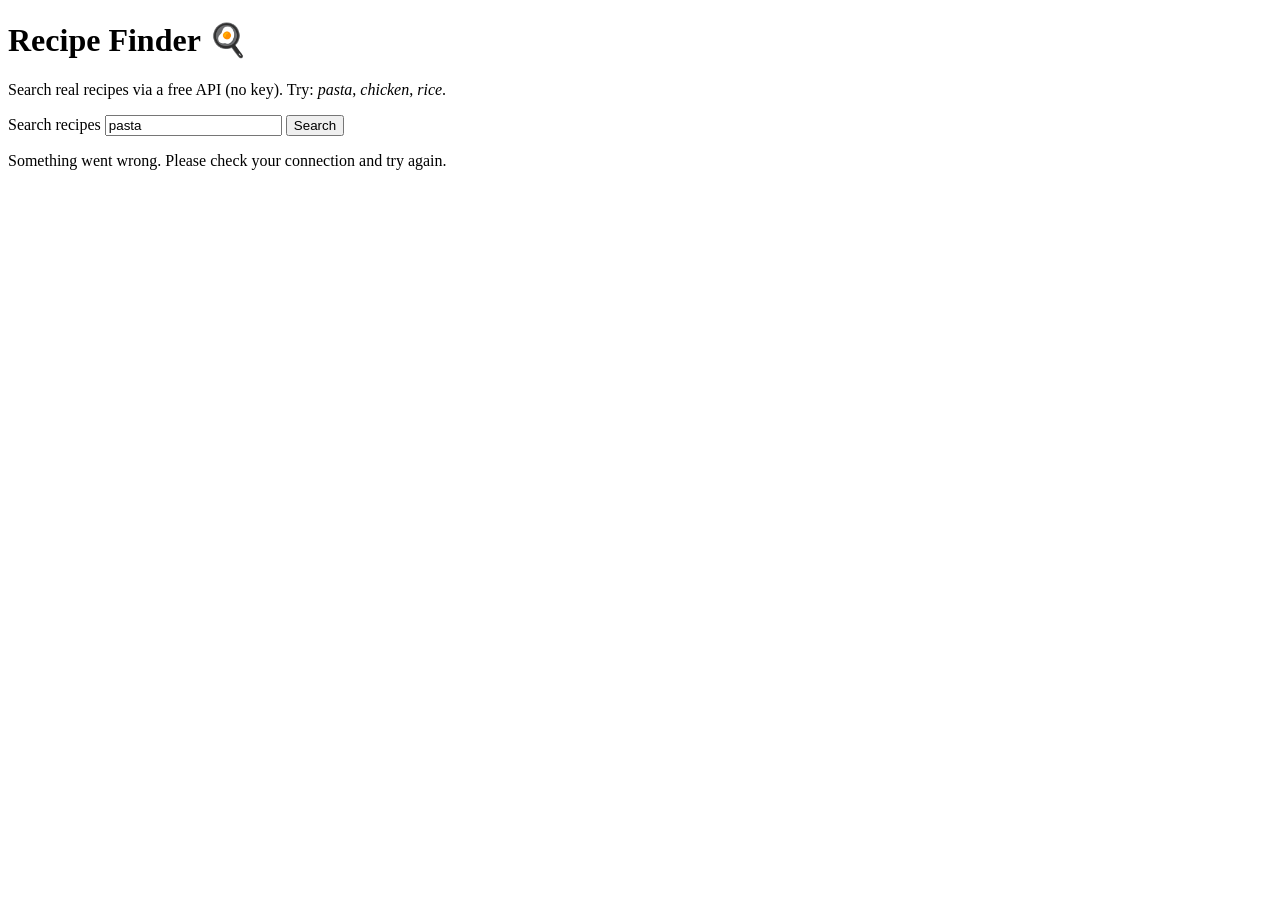
==== index.html @ f596632d "Started the recipe finder Started the first part of the recipe finder" ====
<!DOCTYPE html>
<html lang="en">

<head>
    <meta charset="UTF-8" />
    <meta name="viewport" content="width=device-width, initial-scale=1" />
    <title>Recipe Finder — Codeboid</title>
    <link rel="stylesheet" href="style.css" />
</head>

<body>
    <main class="container">
        <header class="header">
            <h1>Recipe Finder 🍳</h1>
            <p class="sub">Search real recipes via a free API (no key). Try: <em>pasta</em>, <em>chicken</em>,
                <em>rice</em>.</p>
        </header>

        <form id="searchForm" class="search" role="search" aria-label="Recipe search">
            <label for="q" class="sr-only">Search recipes</label>
            <input id="q" name="q" type="search" placeholder="Search recipes (e.g., pasta)" autocomplete="off" />
            <button class="btn primary" type="submit">Search</button>
        </form>

        <p id="status" class="status" aria-live="polite"></p>

        <section id="results" class="grid" aria-label="Search results">
        </section>

    </main>

    <script src="script.js"></script>
</body>

</html>
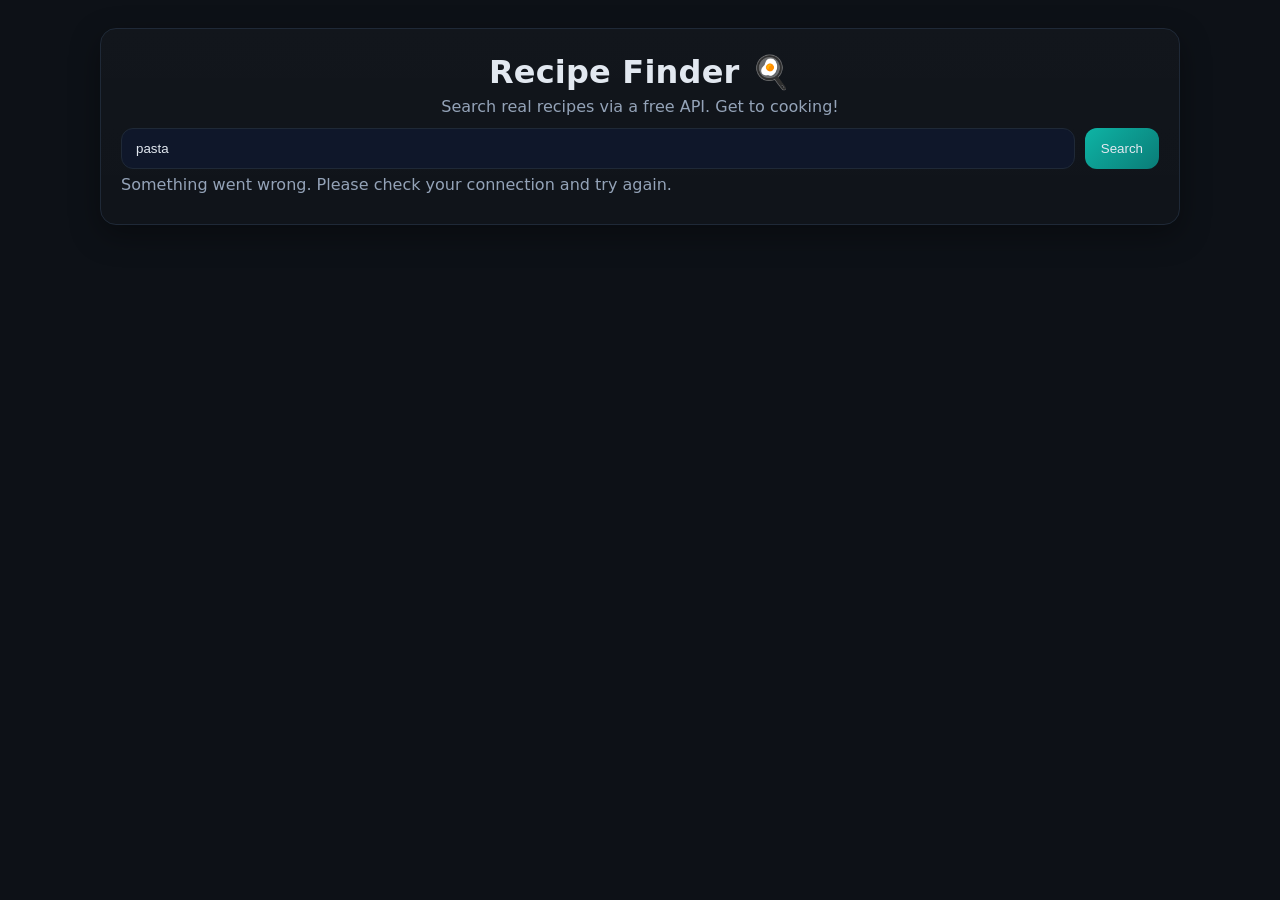
==== commit 91f8d1d1: "Created styles page Created the styles page" ====
--- a/index.html
+++ b/index.html
@@ -12,8 +12,7 @@
     <main class="container">
         <header class="header">
             <h1>Recipe Finder 🍳</h1>
-            <p class="sub">Search real recipes via a free API (no key). Try: <em>pasta</em>, <em>chicken</em>,
-                <em>rice</em>.</p>
+            <p class="sub">Search real recipes via a free API. Get to cooking!</p>
         </header>
 
         <form id="searchForm" class="search" role="search" aria-label="Recipe search">
--- a/style.css
+++ b/style.css
@@ -0,0 +1,190 @@
+:root {
+    --teal-1: #0EB4A5;
+    --teal-2: #00123A;
+    --bg: #0D1117;
+    --card: #0B1426;
+    --line: #1F2937;
+    --fg: #E2E8F0;
+    --muted: #94A3B8;
+    --accent: linear-gradient(135deg, var(--teal-1), #0A7C77);
+    --radius: 16px;
+    --shadow: 0 10px 30px rgba(0, 0, 0, .35);
+}
+
+* {
+    box-sizing: border-box
+}
+
+html,
+body {
+    height: 100%
+}
+
+body {
+    margin: 0;
+    background: var(--bg);
+    color: var(--fg);
+    font-family: Inter, system-ui, -apple-system, Segoe UI, Roboto, Arial, sans-serif;
+    display: grid;
+    place-items: start center;
+}
+
+.container {
+    width: min(1080px, 94vw);
+    margin: 28px 0 40px;
+    background: linear-gradient(180deg, rgba(255, 255, 255, .02), rgba(255, 255, 255, .01));
+    border: 1px solid var(--line);
+    border-radius: var(--radius);
+    box-shadow: var(--shadow);
+    padding: 24px 20px 18px;
+}
+
+.header {
+    text-align: center;
+}
+
+h1 {
+    margin: 0;
+    font-weight: 800;
+    letter-spacing: .2px;
+}
+
+.sub {
+    color: var(--muted);
+    margin: 6px 0 12px;
+}
+
+.search {
+    display: grid;
+    grid-template-columns: 1fr auto;
+    gap: 10px;
+    margin: 10px 0 6px;
+}
+
+.search input {
+    padding: 12px 14px;
+    border-radius: 12px;
+    border: 1px solid var(--line);
+    background: #0F172A;
+    color: var(--fg);
+    outline: none;
+}
+
+.btn {
+    border: 1px solid var(--line);
+    background: #0F172A;
+    color: var(--fg);
+    padding: 10px 16px;
+    border-radius: 12px;
+    cursor: pointer;
+    transition: transform .06s ease, opacity .2s ease;
+}
+
+.btn:hover {
+    transform: translateY(-1px);
+    opacity: .95;
+}
+
+.btn.primary {
+    background: var(--accent);
+    border: 0;
+}
+
+.status {
+    min-height: 1.2em;
+    color: var(--muted);
+    margin: 6px 0 12px;
+}
+
+.grid {
+    display: grid;
+    grid-template-columns: repeat(auto-fill, minmax(240px, 1fr));
+    gap: 14px;
+}
+
+.card {
+    background: var(--card);
+    border: 1px solid var(--line);
+    border-radius: 14px;
+    overflow: hidden;
+    display: flex;
+    flex-direction: column;
+}
+
+.card img {
+    width: 100%;
+    height: 160px;
+    object-fit: cover;
+    display: block;
+}
+
+.card .body {
+    padding: 12px 12px 14px;
+    display: grid;
+    gap: 8px;
+}
+
+.card h3 {
+    margin: 0;
+    font-size: 1.05rem;
+}
+
+.meta {
+    color: #A1AEC6;
+    font-size: .9rem;
+}
+
+.ingredients {
+    color: #CBD5E1;
+    font-size: .95rem;
+}
+
+.actions {
+    display: flex;
+    gap: 8px;
+    margin-top: 6px;
+    flex-wrap: wrap;
+}
+
+.actions a,
+.actions button {
+    border: 1px solid var(--line);
+    background: #0F172A;
+    color: #9AE6E2;
+    padding: 8px 10px;
+    border-radius: 10px;
+    text-decoration: none;
+    cursor: pointer;
+}
+
+.actions a:hover,
+.actions button:hover {
+    opacity: .95;
+    transform: translateY(-1px);
+}
+
+.footer {
+    text-align: center;
+    color: var(--muted);
+    margin-top: 16px;
+}
+
+.footer a {
+    color: #9AE6E2;
+    text-decoration: none;
+}
+
+.footer a:hover {
+    text-decoration: underline;
+}
+
+.sr-only {
+    position: absolute;
+    width: 1px;
+    height: 1px;
+    padding: 0;
+    margin: -1px;
+    overflow: hidden;
+    clip: rect(0, 0, 0, 0);
+    border: 0;
+}
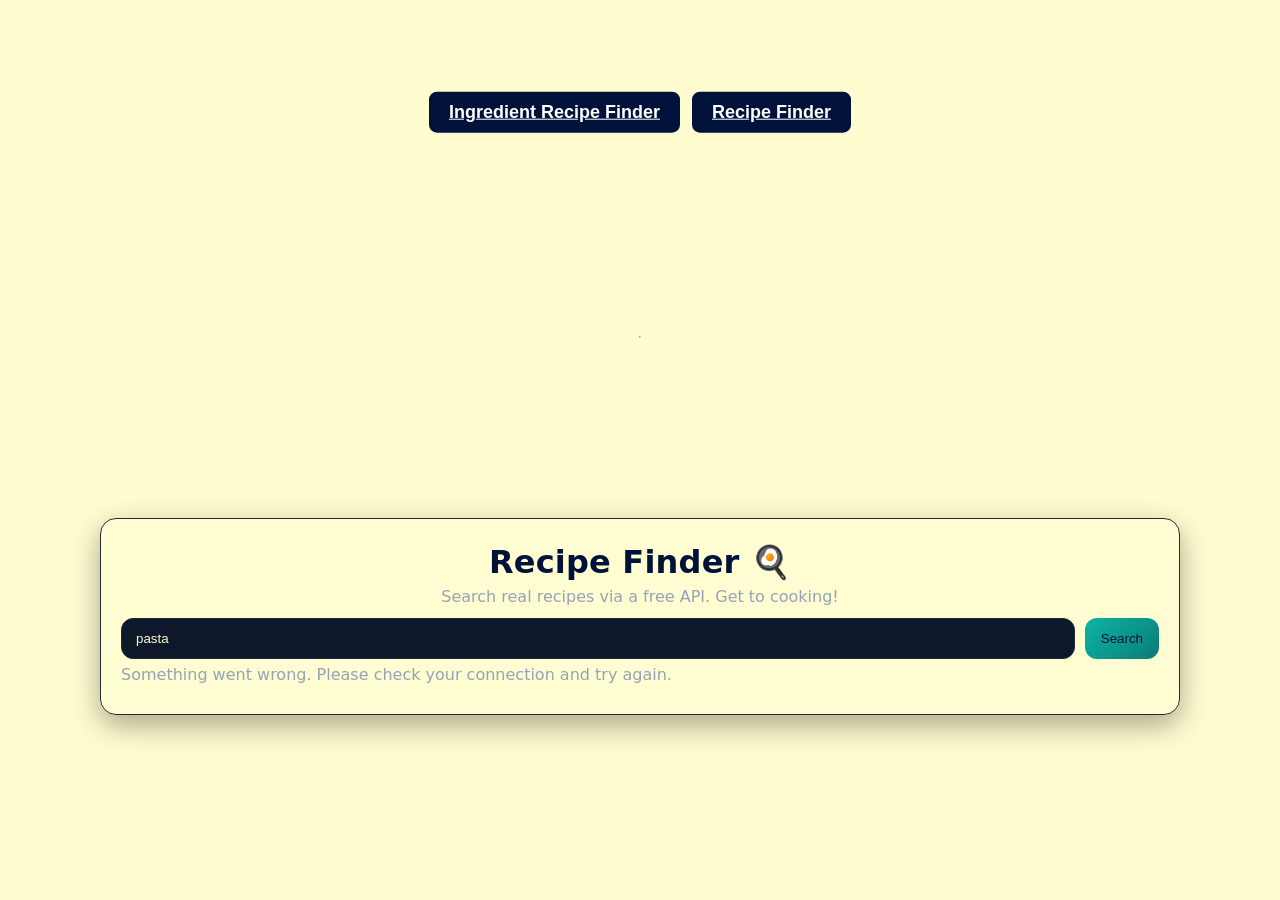
==== commit e3c8d555: "Polishing up pages Polishing up the pages" ====
--- a/index.html
+++ b/index.html
@@ -4,11 +4,20 @@
 <head>
     <meta charset="UTF-8" />
     <meta name="viewport" content="width=device-width, initial-scale=1" />
-    <title>Recipe Finder — Codeboid</title>
+    <title>Recipe Finder</title>
     <link rel="stylesheet" href="style.css" />
 </head>
 
 <body>
+    <nav style = " padding-top: 80px; text-align: center;">
+        <a href = "ingredient.html" class ="nav-btn">
+            <span><strong>Ingredient Recipe Finder</strong></span>
+        </a>
+        <a href = "index.html" class ="nav-btn">
+            <span><strong>Recipe Finder</strong></span>
+        </a>
+    </nav>
+    <hr>
     <main class="container">
         <header class="header">
             <h1>Recipe Finder 🍳</h1>
--- a/style.css
+++ b/style.css
@@ -1,10 +1,10 @@
 :root {
     --teal-1: #0EB4A5;
     --teal-2: #00123A;
-    --bg: #0D1117;
+    --bg: #FFFdd0;
     --card: #0B1426;
     --line: #1F2937;
-    --fg: #E2E8F0;
+    --fg: #00123A;
     --muted: #94A3B8;
     --accent: linear-gradient(135deg, var(--teal-1), #0A7C77);
     --radius: 16px;
@@ -66,7 +66,7 @@
     border-radius: 12px;
     border: 1px solid var(--line);
     background: #0F172A;
-    color: var(--fg);
+    color: var(--bg);
     outline: none;
 }
 
@@ -187,4 +187,49 @@
     overflow: hidden;
     clip: rect(0, 0, 0, 0);
     border: 0;
+}
+
+nav{
+    display: flex;
+    justify-content: center;
+    align-items:center;
+    gap: 12px;
+    padding: 14px 32px;
+    margin: 24px auto;
+    max-width: 840px;
+    border-radius: 14px;
+    font-family:-apple-system, BlinkMacSystemFont, Segoe UI, Roboto, Helvetica, Arial, sans-serif;
+
+ }
+
+ nav a{
+
+    padding: 10px 20px;
+    border-radius: 32px;
+    transition: all 0.2s ease;
+    font-family: -apple-system, BlinkMacSystemFont, Segoe UI, Roboto, Helvetica, Arial, sans-serif;
+
+ }
+
+ .nav-btn {
+  position: relative;
+  top: 80%;
+  transform: translateY(-30%);
+  background-color: #00123A; 
+  color: white;
+  border: none;
+  padding: 10px 20px; 
+  cursor: pointer;
+  font-size: 18px;
+  border-radius: 8px; 
+  display: inline-flex;
+  align-items: center;
+  justify-content: center;
+  transform-origin: center center;
+  transition: background-color 0.2s ease, transform 0.2s ease;
+}
+
+.nav-btn:hover {
+  background-color: #0F172A;
+  transform: scale(1.05);
 }
